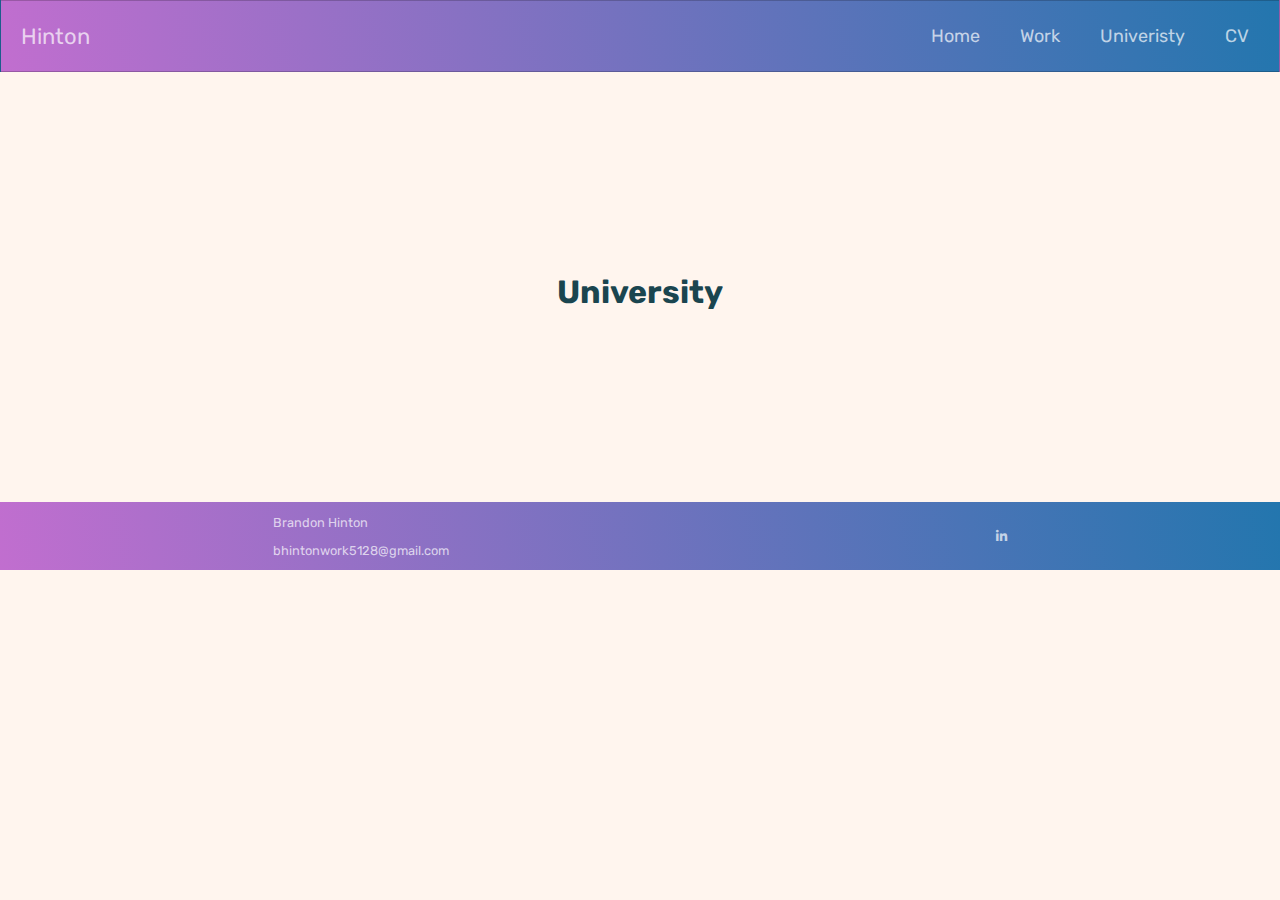
==== university.html @ d8f51bb6 "Base files" ====
<!DOCTYPE html>
<html lang="en">
    <head>
        <meta charset="UTF-8">
        <meta http-equiv="X-UA-Compatible" content="IE=edge">
        <meta name="viewport" content="width=device-width, initial-scale=1.0">
        <title>University</title>
        <link rel="stylesheet" href="style.css">
        <!-- External icons stylesheet for font awesome icons, available at: https://cdnjs.cloudflare.com/ajax/libs/font-awesome/6.4.0/css/all.min.css -->
        <link rel="stylesheet" href="https://cdnjs.cloudflare.com/ajax/libs/font-awesome/6.4.0/css/all.min.css">
    </head>
    <body>
        <!-- Start of container -->
        <div class="mainPageContent">
            <!-- Navbar from: Arthor Prymov, available at https://codepen.io/apcept/pen/YbORWZ -->
            <nav class="navbar">
              <span class="navbar-toggle" id="js-navbar-toggle">
                      <i class="fas fa-bars"></i>
                  </span>
              <a href="#" class="logo">Hinton</a>
              <ul class="main-nav" id="js-menu">
                <li>
                  <a href="/home.html" class="nav-links">Home</a>
                </li>
                <li>
                  <a href="/projects.html" class="nav-links">Work</a>
                </li>
                <li>
                  <a href="/university.html" class="nav-links">Univeristy</a>
                </li>
                <li>
                  <a href="/cv.html" class="nav-links">CV</a>
                </li>
              </ul>
            </nav>
            <main>
                <header class="university-page-header">
                    <h1>University</h1>
                </header>
            </main>
            <footer>
                <div class="leftFooter">
                    <p>Brandon Hinton</p>
                    <p>bhintonwork5128@gmail.com</p>
                </div>
                <div class="rightFooter">
                    <i class="fa-brands fa-linkedin-in"></i>
                </div>
            </footer>
        </div>
        <!-- End of container -->
    </body>
</html>
---- style.css ----
/* Imported font */
@import url('https://fonts.googleapis.com/css2?family=Rubik&display=swap');

:root
{
    --primary-colour: #00204a;
    --seondary-colour: #005792;
    --tertiary-colour: #00bbf0;
    --fourth-colour: #dbd8e3;
    --hover-colour: #fdb44b;
    --text-colour: #1a454f;
}

body
{
    display: flex;
    justify-content: center;
    align-items: center;
    height: 100%;
    width: 100%;
    font-family: 'Rubik', sans-serif;
    background-color: #FFF5EE;
    margin: auto;
}

.mainPageContent
{
    display: flex;
    justify-content: center;
    align-self: center;
    background-color: #FFF5EE;
    width: 100%;
    height: 100%;
    max-width: 1600px;
    position: relative;
    margin: auto;
    flex-direction: column;
}

/* ========================== Navbar Styles ========================== */

.navbar {
    font-size: 18px;
    background-image: linear-gradient(260deg, #2376ae 0%, #c16ecf 100%);
    border: 1px solid rgba(0, 0, 0, 0.2);
    padding-bottom: 10px;
  }
  
  .main-nav {
    list-style-type: none;
    display: none;
  }
  
  .nav-links,
  .logo {
    text-decoration: none;
    color: rgba(255, 255, 255, 0.7);
  }
  
  .main-nav li {
    text-align: center;
    margin: 15px auto;
  }
  
  .logo {
    display: inline-block;
    font-size: 22px;
    margin-top: 10px;
    margin-left: 20px;
  }
  
  .navbar-toggle 
  {
    position: absolute;
    top: 10px;
    right: 20px;
    cursor: pointer;
    color: rgba(255, 255, 255, 0.8);
    font-size: 24px;
  }
  
  .active {
    display: block;
  }
  
  @media screen and (min-width: 768px) 
  {
    .navbar {
      display: flex;
      justify-content: space-between;
      padding-bottom: 0;
      height: 70px;
      align-items: center;
    }
  
    .main-nav {
      display: flex;
      margin-right: 30px;
      flex-direction: row;
      justify-content: flex-end;
    }
  
    .main-nav li {
      margin: 0;
    }
  
    .nav-links {
      margin-left: 40px;
    }
  
    .logo {
      margin-top: 0;
    }
  
    .navbar-toggle {
      display: none;
    }
  
    .logo:hover,
    .nav-links:hover {
      color: rgba(255, 255, 255, 1);
    }

    .hobbyCardContainer
    {
      flex-direction: column;
    }

  }
  

/* ========================== Footer Styles ========================== */

footer
{
  background-color: var(--tertiary-colour);
  display: flex;
  justify-content: space-around;
  flex-direction: row;
  width: 100%;
  align-items: center;
  align-self: center;
  color: rgba(255, 255, 255, 0.7);
  font-size: 0.8em;
  margin: auto;
  margin-top: 10px;
  position: relative;
  bottom: 0;
  background-image: linear-gradient(260deg, #2376ae 0%, #c16ecf 100%);
}

#linkedInLogo:hover
{
  color: #ffffff;
  cursor: pointer;
}

/* ========================== Main Styles ========================== */

main
{
    display: flex;
    justify-content: center;
    flex-direction: column;
    align-items: center;
    text-align: left;
    margin-top: 20px;
}

header
{
    background-position: center;
    background-size: cover;
    background-repeat: no-repeat;
    height: 400px;
    align-items: center;
    display: flex;
    justify-content: space-between;
    flex-direction: row;
    overflow: hidden;
}

.headerBrief
{
    text-align: left;
    width: 100%;
    padding: 5px;
}

.secondaryHeader
{
    padding: 5px;
    background-color: #FFF5EE;
    color: var(--text-colour);
}

.secondaryHeader h2
{
  color: var(--text-colour);
}

header h1
{
    color: var(--text-colour);
    text-align: left;
    -ms-grid-row-align: left;
    align-self: left;
    /* text-shadow: 1px 1px 6px rgba(0, 0, 0, 1); */
}

header img 
{
    overflow: hidden;
    width: 100%;
    height: auto;
    background-size: contain;
}

.homeIntroImage
{
  border-radius: 5px;
  -webkit-border-radius: 5px;
  -moz-border-radius: 5px;
  -ms-border-radius: 5px;
  -o-border-radius: 5px;
  aspect-ratio: 16/9;
  width: 99%;
  margin-bottom: 30px;
}

.homeIntroImageContainer
{
  width: 100%;
  height: auto;
  object-fit: contain;
  margin: 5px;
  margin-bottom: 30px;
}

header p
{
    text-align: left;
    color: var(--text-colour);
}


.projects-page-header
{
    background-color: #FFF5EE;
    display: flex;
    text-align: left;
    justify-content: space-between;
    margin-bottom: 30px;
    width: 100%;
}


.projects-page-content-container
{
    color: var(--seondary-colour);
    background-color: var(--fourth-colour);
    width: 90%;
    border-radius: 5px;
    -webkit-border-radius: 5px;
    -moz-border-radius: 5px;
    -ms-border-radius: 5px;
    -o-border-radius: 5px;
    padding: 40px;
    margin-bottom: 15px;
}

.university-page-header
{
    /* image from pixabay, available at: https://pixabay.com/photos/knowledge-book-library-glasses-1052013/ */
    background-image: url(/Assets/img/university.jpg);
}



/* ||||||||||||||||||||||||||||||||||||||||||||||||||||||||||||||||||||||||||||||||||||||||||||||||||||||||||||||||||||||||||||||||||||||||||||||||||||||| */
/* Experimental / working  */

.hobbiesAndInterests
{
  width: 100%;
  display: flex;
  flex-direction: column;
}

.hobbiesAndInterests h2
{
  color: var(--text-colour);
  padding: 5px;
}

.hobbyCardContainer
{
  display: flex;
  flex-direction: row;
  justify-content: space-evenly;
  width: 100%;
}

.hobbiesCards
{
  width: 100%;
  padding: 5px;
  background-image: linear-gradient(260deg, #2376ae 0%, #c16ecf 100%);
  display: flex;
  flex-direction: column;
  /* justify-content: space-between; */
  justify-content: center;
  align-items: center;
  margin: 5px;
  border-radius: 5px;
  -webkit-border-radius: 5px;
  -moz-border-radius: 5px;
  -ms-border-radius: 5px;
  -o-border-radius: 5px;
}

.hobbiesCards h2
{
  text-align: center;
  color: #ffffff
}

.hobbiesCards p
{
  width: 90%;
  font-size: 1rem;
}

.hobbiesCards img
{
  background-size: contain;
  overflow: hidden;
  height: auto;
  width: 90%;
  aspect-ratio: 16/9;
  border-radius: 5px;
  -webkit-border-radius: 5px;
  -moz-border-radius: 5px;
  -ms-border-radius: 5px;
  -o-border-radius: 5px;
  align-self: center;
}

@media screen and (max-width: 992px) 
{
  .hobbyCardContainer
  {
    flex-direction: column;
  }

  .projects-page-header
  {
    flex-direction: column;
    text-align: center;
  }

  .cvViewer
  {
    width: 100%;
  }

  footer
  {
    flex-direction: column;
  }
}

.cvDownloadSection
{
  color: var(--text-colour);
  width: 100%;
  display: flex;
  flex-direction: column;
  text-align: center;
  align-items: center;
}

.cvViewer
{
  outline: 3px solid var(--text-colour);
  border-radius: 10px;
  -webkit-border-radius: 10px;
  -moz-border-radius: 10px;
  -ms-border-radius: 10px;
  -o-border-radius: 10px;
  margin: 10px;
  width: 80%;
  height: 1000px;
}

.button-3d 
{
  position:relative;
  width: auto;
  display:inline-block;
  color:#ecf0f1;
  text-decoration:none;
  border-radius:5px;
  border:solid 1px #53a6b8;
  background:#296b7a;
  text-align:center;
  padding:16px 18px 14px;
  margin: 12px;
  
  -webkit-transition: all 0.1s;
	-moz-transition: all 0.1s;
	transition: all 0.1s;
	
  -webkit-box-shadow: 0px 6px 0px var(--text-colour);
  -moz-box-shadow: 0px 6px 0px var(--text-colour);
  box-shadow: 0px 6px 0px var(--text-colour);
}

.button-3d:active
{
  -webkit-box-shadow: 0px 2px 0px #0b2e36;
  -moz-box-shadow: 0px 2px 0px #0b2e36;
  box-shadow: 0px 2px 0px #0b2e36;
  position:relative;
  top:4px;
}

.linkedinAnchor
{
  text-decoration: none;
  color: rgba(255, 255, 255, 0.7);
}
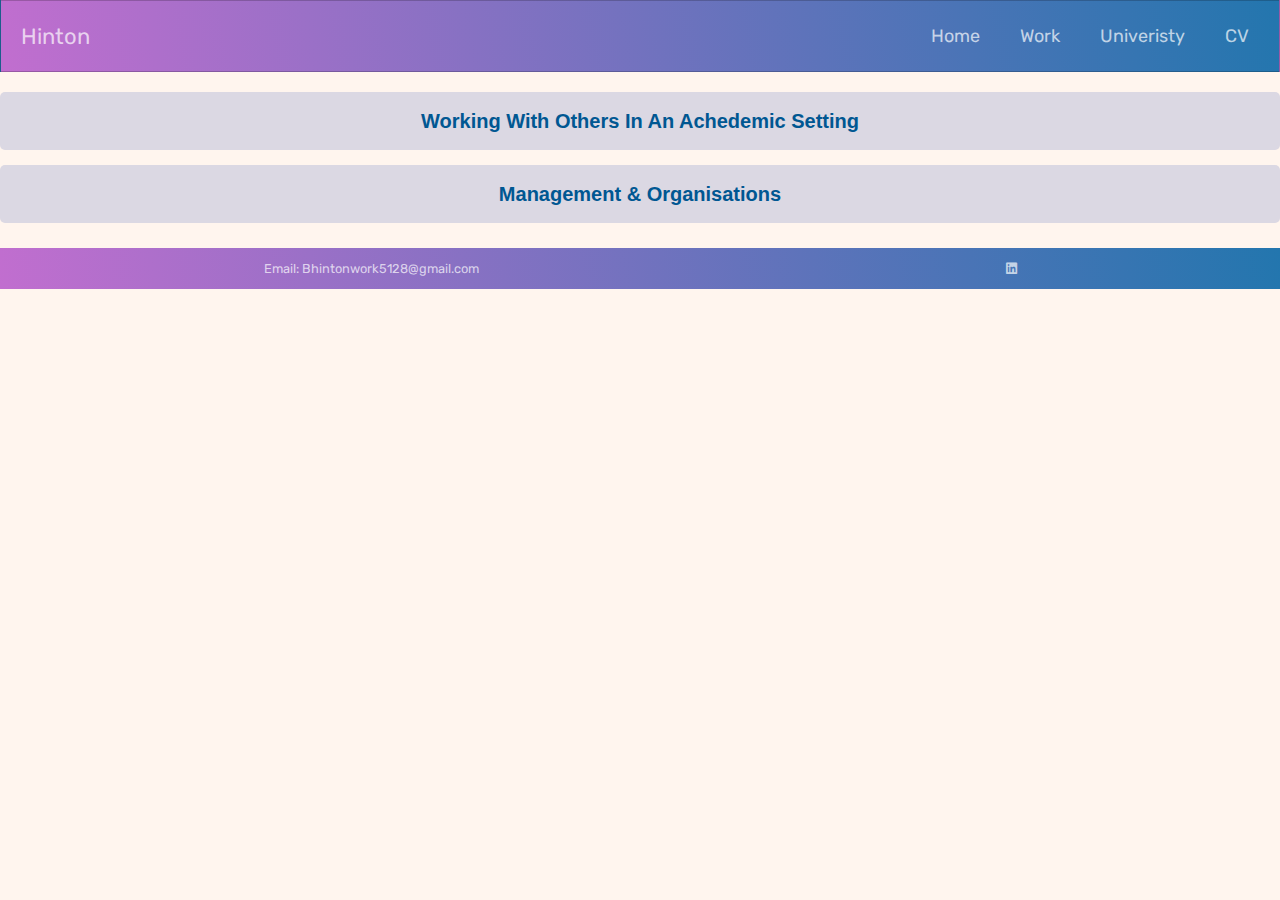
==== commit ff74a448: "Added collap div for university projects" ====
--- a/university.html
+++ b/university.html
@@ -4,7 +4,7 @@
         <meta charset="UTF-8">
         <meta http-equiv="X-UA-Compatible" content="IE=edge">
         <meta name="viewport" content="width=device-width, initial-scale=1.0">
-        <title>University</title>
+        <title>Portfolio | University</title>
         <link rel="stylesheet" href="style.css">
         <!-- External icons stylesheet for font awesome icons, available at: https://cdnjs.cloudflare.com/ajax/libs/font-awesome/6.4.0/css/all.min.css -->
         <link rel="stylesheet" href="https://cdnjs.cloudflare.com/ajax/libs/font-awesome/6.4.0/css/all.min.css">
@@ -12,42 +12,58 @@
     <body>
         <!-- Start of container -->
         <div class="mainPageContent">
-            <!-- Navbar from: Arthor Prymov, available at https://codepen.io/apcept/pen/YbORWZ -->
-            <nav class="navbar">
-              <span class="navbar-toggle" id="js-navbar-toggle">
-                      <i class="fas fa-bars"></i>
-                  </span>
-              <a href="#" class="logo">Hinton</a>
-              <ul class="main-nav" id="js-menu">
-                <li>
-                  <a href="/home.html" class="nav-links">Home</a>
-                </li>
-                <li>
-                  <a href="/projects.html" class="nav-links">Work</a>
-                </li>
-                <li>
-                  <a href="/university.html" class="nav-links">Univeristy</a>
-                </li>
-                <li>
-                  <a href="/cv.html" class="nav-links">CV</a>
-                </li>
-              </ul>
-            </nav>
+
+          <nav class="navbar">
+            <span class="navbar-toggle" id="js-navbar-toggle">
+                    <i class="fas fa-bars"></i>
+                </span>
+            <a href="index.html" class="logo">Hinton</a>
+            <ul class="main-nav" id="js-menu">
+              <li>
+                <a href="/index.html" class="nav-links">Home</a>
+              </li>
+              <li>
+                <a href="/projects.html" class="nav-links">Work</a>
+              </li>
+              <li>
+                <a href="/university.html" class="nav-links">Univeristy</a>
+              </li>
+              <li>
+                <a href="/cv.html" class="nav-links">CV</a>
+              </li>
+            </ul>
+          </nav>
+
             <main>
-                <header class="university-page-header">
-                    <h1>University</h1>
-                </header>
+              <div class="universityInformationContainer">
+                <button type="button" class="collapsible"><h2>Working With Others In An Achedemic Setting</h2></button>
+                <div class="content">
+                  <p>Lorem ipsum dolor sit amet, consectetur adipisicing elit, sed do eiusmod tempor incididunt ut labore et dolore magna aliqua. Ut enim ad minim veniam, quis nostrud exercitation ullamco laboris nisi ut aliquip ex ea commodo consequat.</p>
+                </div>
+                <button type="button" class="collapsible"><h2>Management & Organisations</h2></button>
+                <div class="content">
+                  <div class="pdfViewerContainer">
+                    <object class="cvViewer" data="/Assets/pdf/ManagementAndOrganisations.pdf" type="application/pdf" >
+                      <p>Unable to display PDF file. <a href="/Assets/pdf/ManagementAndOrganisations.pdf">Download</a> instead.</p>
+                    </object>
+                  </div>
+                </div>
+              </div>
             </main>
+
             <footer>
-                <div class="leftFooter">
-                    <p>Brandon Hinton</p>
-                    <p>bhintonwork5128@gmail.com</p>
-                </div>
-                <div class="rightFooter">
-                    <i class="fa-brands fa-linkedin-in"></i>
-                </div>
+              <div class="leftFooter">
+                <p>Email: Bhintonwork5128@gmail.com</p>
+              </div>
+              <div class="rightFooter">
+               <a class="linkedinAnchor" href="https://uk.linkedin.com/in/brandon-hinton-3927341b5?trk=people-guest_people_search-card">
+                 <i id="linkedInLogo" class="fa-brands fa-linkedin"></i>
+              </a>
+              </div>
             </footer>
+            
         </div>
         <!-- End of container -->
+        <script src="index.js"></script>
     </body>
-</html>+</html>
--- a/style.css
+++ b/style.css
@@ -429,4 +429,60 @@
 {
   text-decoration: none;
   color: rgba(255, 255, 255, 0.7);
+}
+
+/* Collapsable drop down*/
+.universityInformationContainer
+{
+  width: 100%;
+  display: flex;
+  flex-direction: column;
+  align-items: center;
+}
+
+.pdfViewerContainer
+{
+  display: flex;
+  flex-direction: column;
+  align-items: center;
+}
+
+.collapsible 
+{
+  color: var(--seondary-colour);
+  background-color: var(--fourth-colour);
+  width: 100%;
+  border-radius: 5px;
+  -webkit-border-radius: 5px;
+  -moz-border-radius: 5px;
+  -ms-border-radius: 5px;
+  -o-border-radius: 5px;
+  margin-bottom: 15px;
+  cursor: pointer;
+  border: NONE;
+}
+
+.active, .collapsible:hover 
+{
+  background-color: var(--fourth-colour);
+}
+
+.content 
+{
+  align-items: center;
+  display: flex;
+  justify-content: center;
+  display: none;
+  overflow: hidden;
+  color: var(--seondary-colour);
+  background-color: var(--fourth-colour);
+  width: 99%;
+  border-radius: 5px;
+  -webkit-border-radius: 5px;
+  -moz-border-radius: 5px;
+  -ms-border-radius: 5px;
+  -o-border-radius: 5px;
+  margin-bottom: 15px;
+  cursor: pointer;
+  padding: 8px;
 }